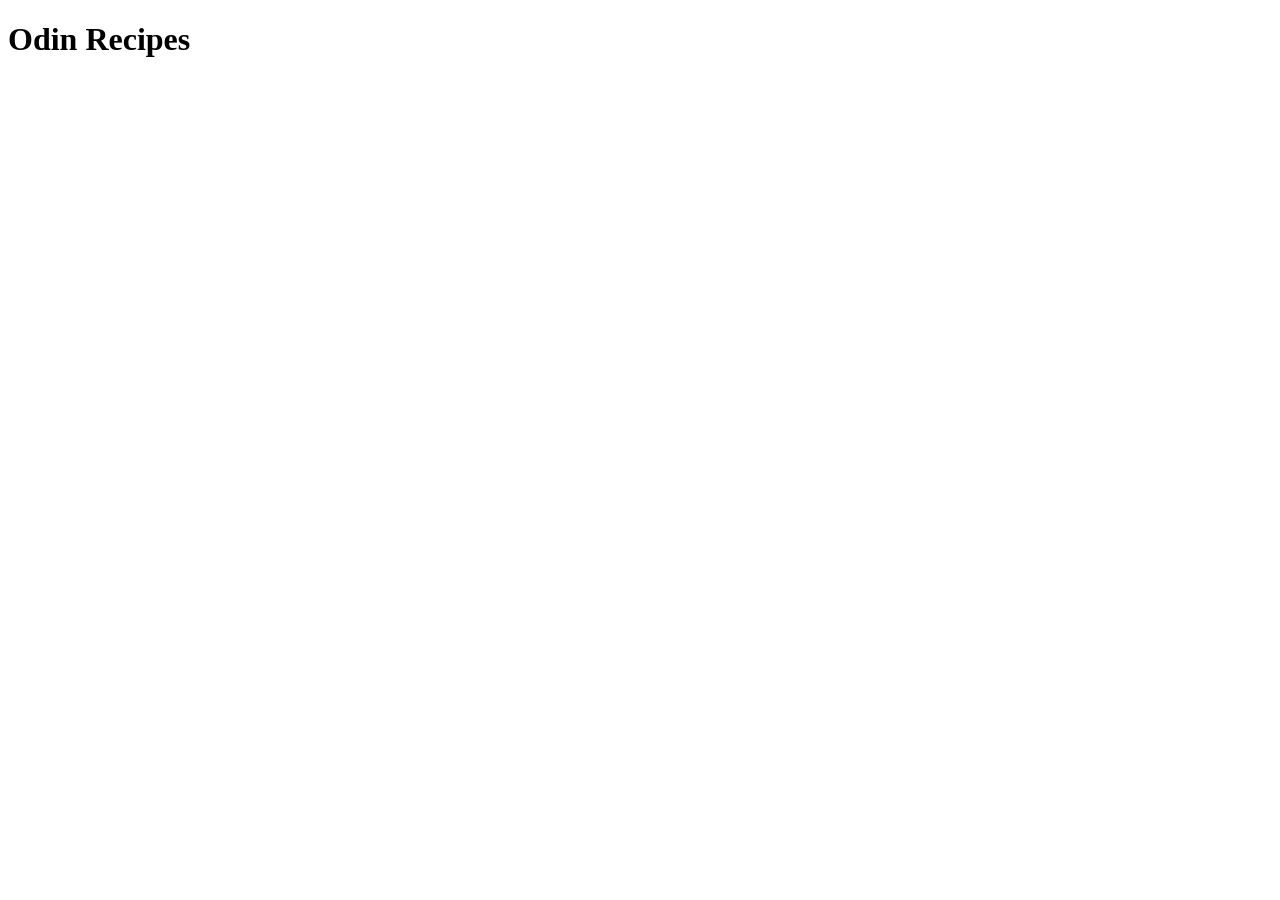
==== index.html @ 3f0c0580 "added basic titles" ====
<!DOCTYPE html>
<html lang="en">
<head>
    <meta charset="UTF-8">
    <meta name="viewport" content="width=device-width, initial-scale=1.0">
    <title>Document</title>
</head>
<body>
    <h1>Odin Recipes</h1>
</body>
</html>
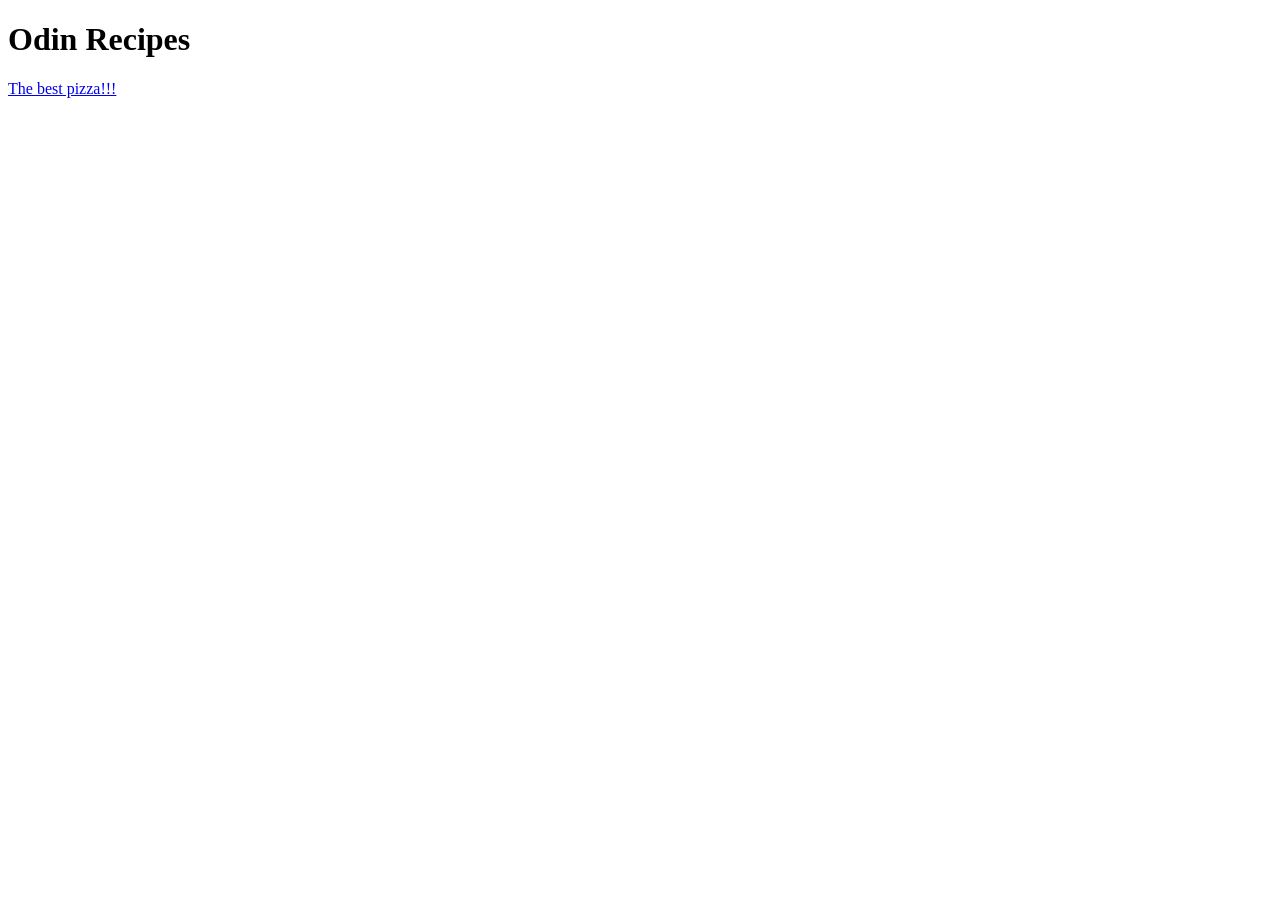
==== commit c9199edc: "added Pizza recipe" ====
--- a/index.html
+++ b/index.html
@@ -3,9 +3,10 @@
 <head>
     <meta charset="UTF-8">
     <meta name="viewport" content="width=device-width, initial-scale=1.0">
-    <title>Document</title>
+    <title>No B.S. Recipes</title>
 </head>
 <body>
     <h1>Odin Recipes</h1>
+    <a href="recipes/pizza.html">The best pizza!!!</a>
 </body>
 </html>
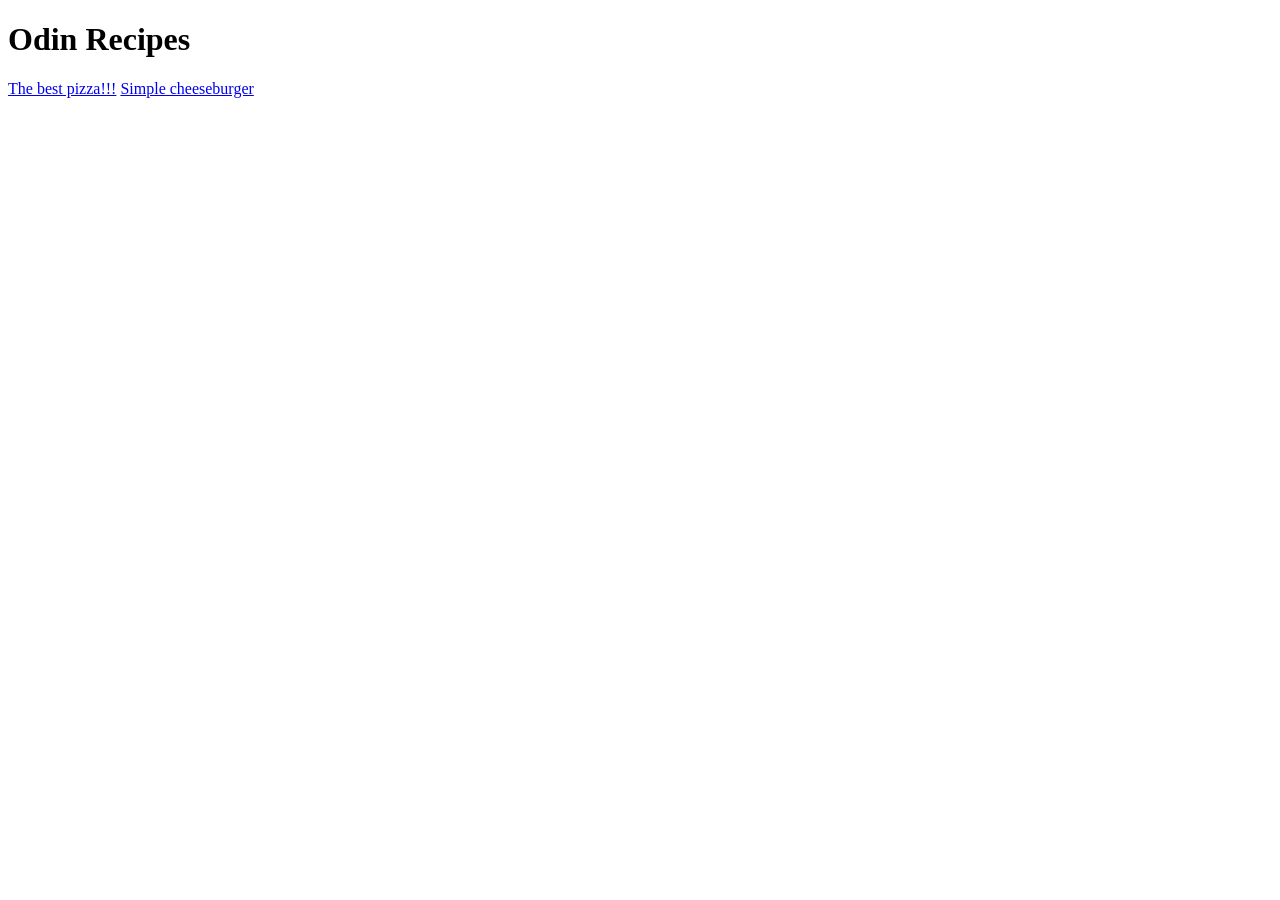
==== commit 6b5aadfa: "added hamburger page, .css" ====
--- a/index.html
+++ b/index.html
@@ -3,10 +3,12 @@
 <head>
     <meta charset="UTF-8">
     <meta name="viewport" content="width=device-width, initial-scale=1.0">
+    <a href="styles.css"></a>
     <title>No B.S. Recipes</title>
 </head>
 <body>
     <h1>Odin Recipes</h1>
-    <a href="recipes/pizza.html">The best pizza!!!</a>
+    <a href="recipes/pizza.html" target="_blank">The best pizza!!!</a>
+    <a href="recipes/cheeseburger.html" target="_blank">Simple cheeseburger</a>
 </body>
 </html>
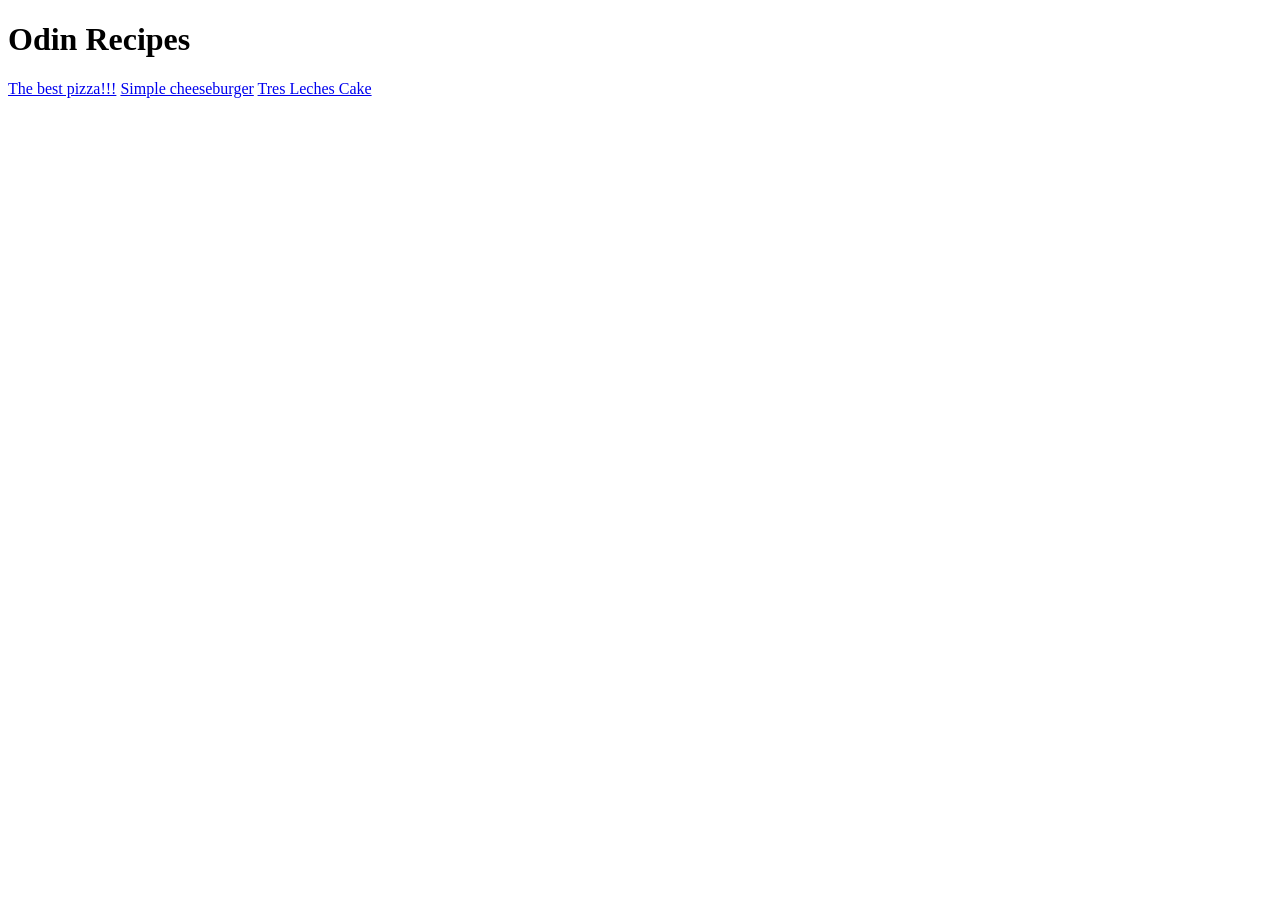
==== commit af65815b: "started new recipe" ====
--- a/index.html
+++ b/index.html
@@ -10,5 +10,6 @@
     <h1>Odin Recipes</h1>
     <a href="recipes/pizza.html" target="_blank">The best pizza!!!</a>
     <a href="recipes/cheeseburger.html" target="_blank">Simple cheeseburger</a>
+    <a href="recipes/tres-leches-cake.html" target="_blank">Tres Leches Cake</a>
 </body>
 </html>
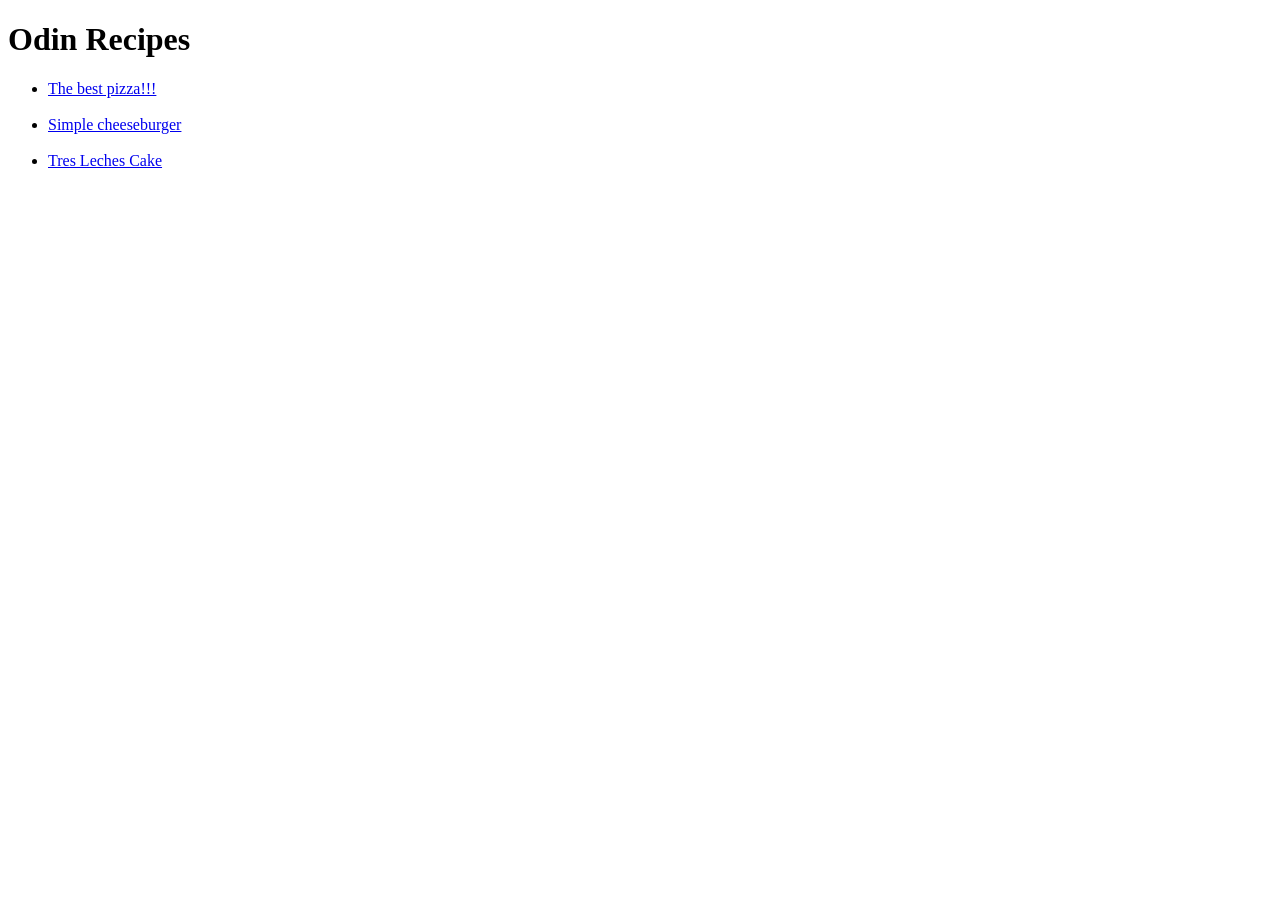
==== commit 27fbf3ba: "points added to home page" ====
--- a/index.html
+++ b/index.html
@@ -8,8 +8,10 @@
 </head>
 <body>
     <h1>Odin Recipes</h1>
-    <a href="recipes/pizza.html" target="_blank">The best pizza!!!</a>
-    <a href="recipes/cheeseburger.html" target="_blank">Simple cheeseburger</a>
-    <a href="recipes/tres-leches-cake.html" target="_blank">Tres Leches Cake</a>
+    <ul>
+        <li><a href="recipes/pizza.html" target="_blank">The best pizza!!!</a></li><br>
+        <li><a href="recipes/cheeseburger.html" target="_blank">Simple cheeseburger</a></li><br>
+        <li><a href="recipes/tres-leches-cake.html" target="_blank">Tres Leches Cake</a></li><br>
+    </ul>
 </body>
 </html>
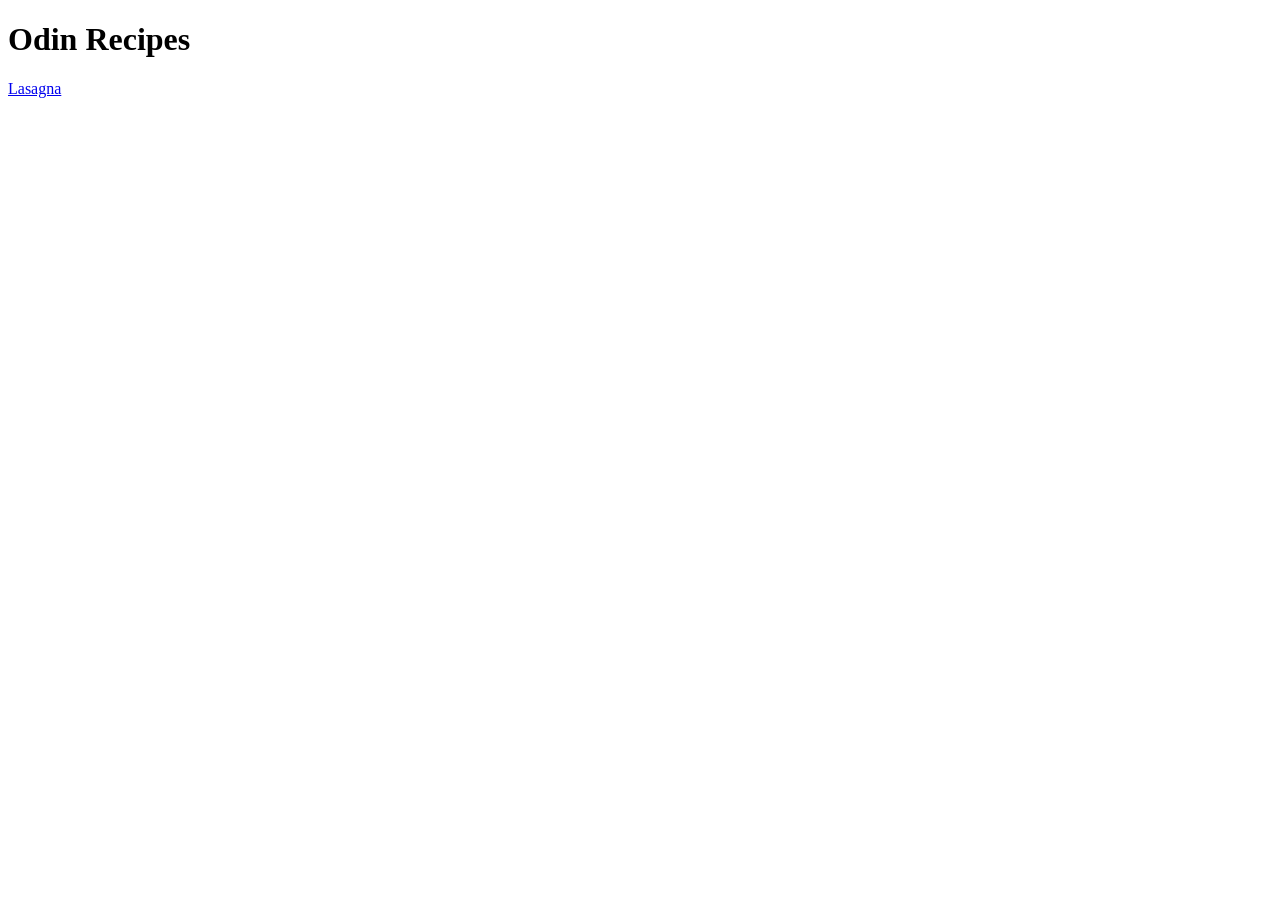
==== commit d989f5c7: "Created a home page with one recipe page with a home button that wil bring you back." ====
--- a/index.html
+++ b/index.html
@@ -3,15 +3,10 @@
 <head>
     <meta charset="UTF-8">
     <meta name="viewport" content="width=device-width, initial-scale=1.0">
-    <a href="styles.css"></a>
-    <title>No B.S. Recipes</title>
+    <title>Odin Recipes</title>
 </head>
 <body>
     <h1>Odin Recipes</h1>
-    <ul>
-        <li><a href="recipes/pizza.html" target="_blank">The best pizza!!!</a></li><br>
-        <li><a href="recipes/cheeseburger.html" target="_blank">Simple cheeseburger</a></li><br>
-        <li><a href="recipes/tres-leches-cake.html" target="_blank">Tres Leches Cake</a></li><br>
-    </ul>
+    <a href="./recipes/lasagna.html">Lasagna</a>
 </body>
 </html>
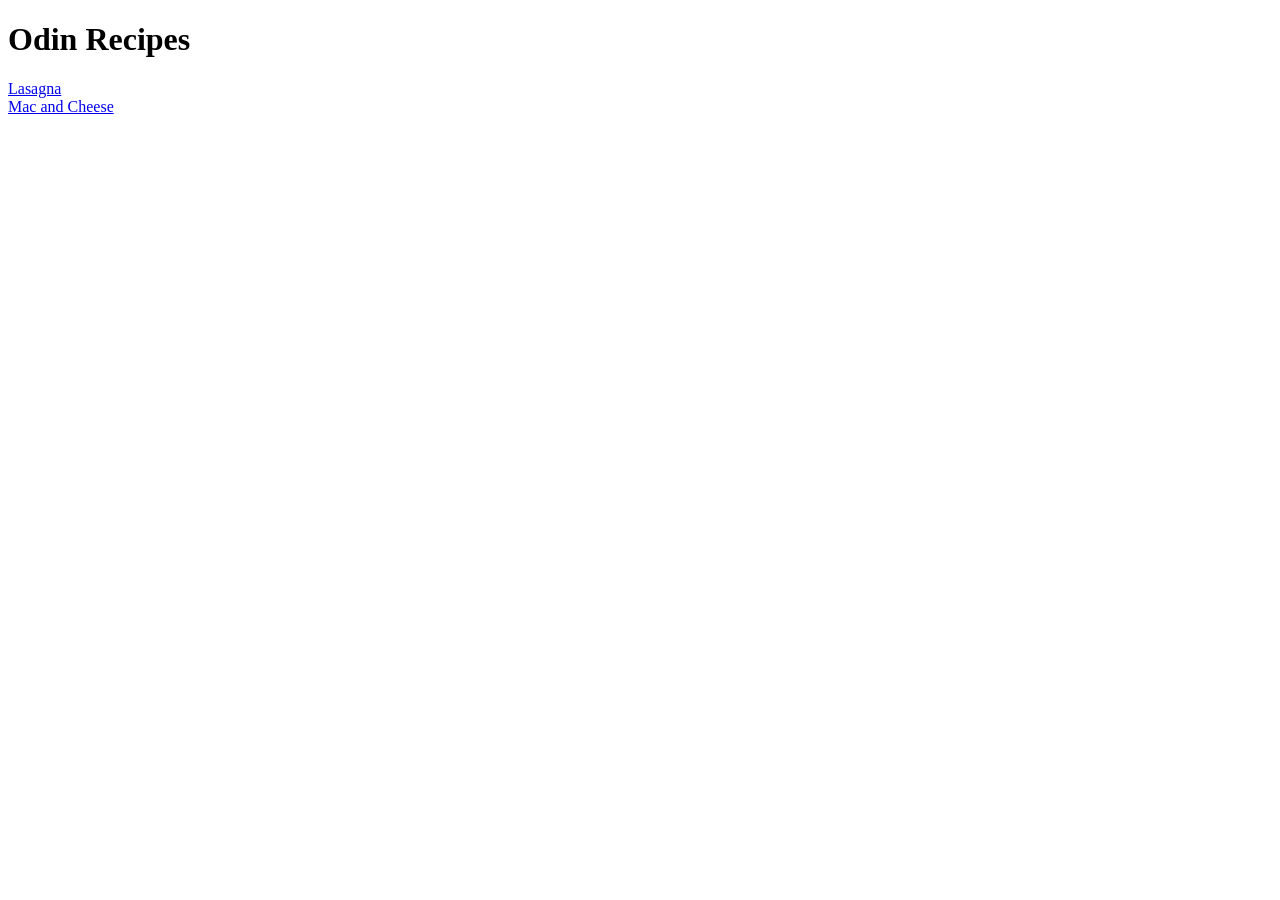
==== commit 5ff2a6e1: "added mac and cheese page with home button. looking at expanding page with recipe tonight" ====
--- a/index.html
+++ b/index.html
@@ -8,5 +8,7 @@
 <body>
     <h1>Odin Recipes</h1>
     <a href="./recipes/lasagna.html">Lasagna</a>
+    <br>
+    <a href="./recipes/mac-and-cheese.html">Mac and Cheese</a>
 </body>
 </html>
